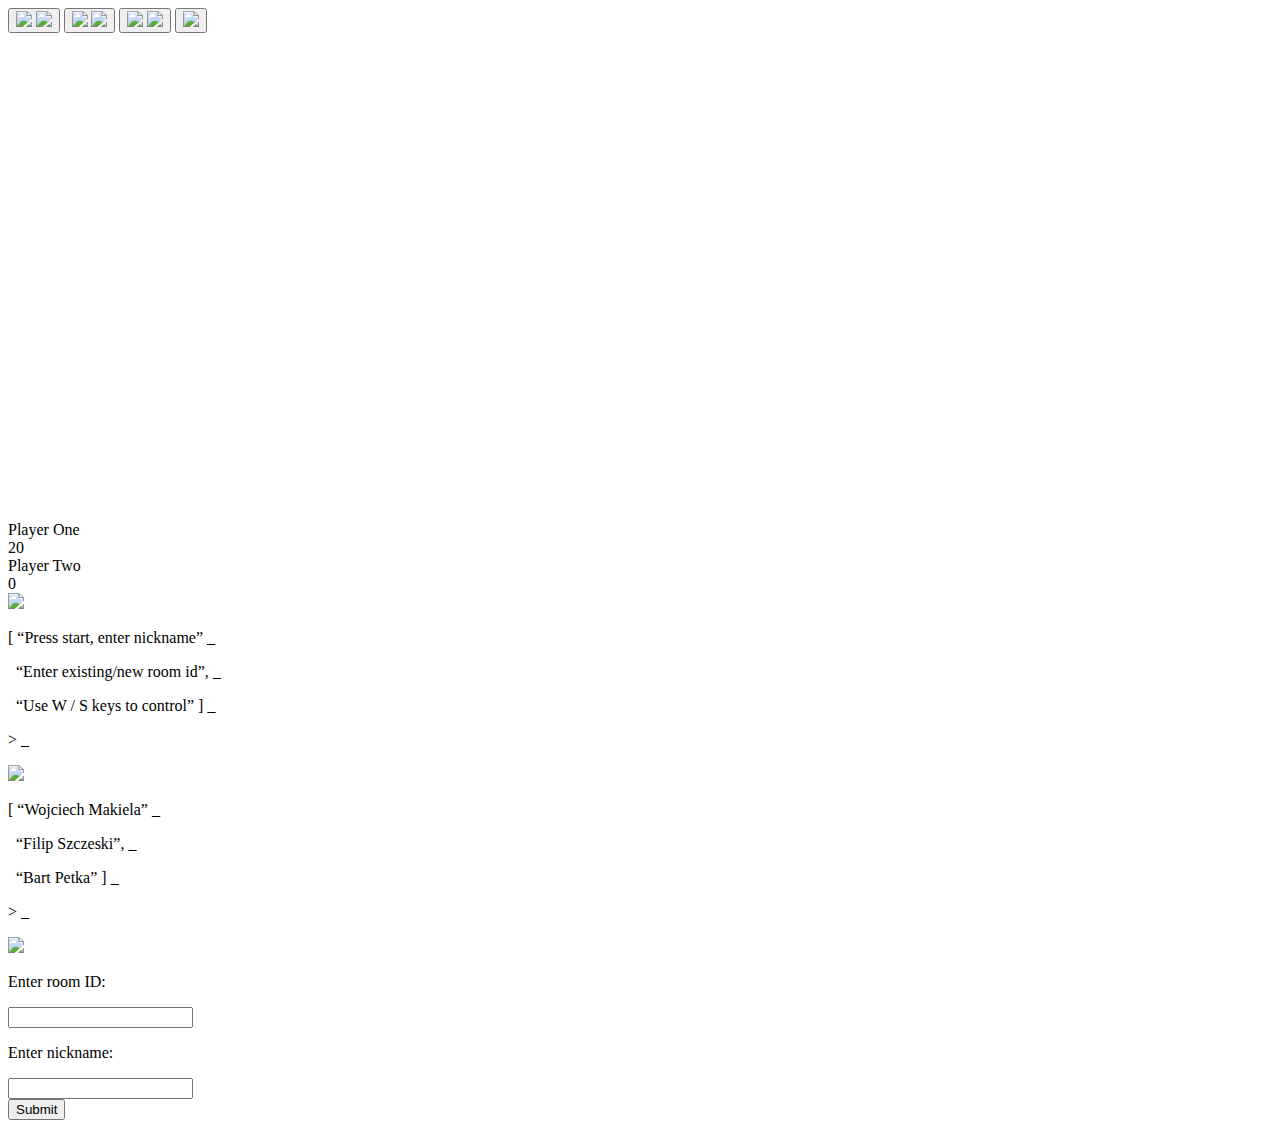
==== Pong/src/main/resources/static/html/index.html @ ed252414 "Upload restartButtonPressed.png" ====
<!DOCTYPE html>
<html>

<head>
  <link rel="shortcut icon" href="">
  <meta charset="utf-8">
  <link rel="stylesheet" href="/static/CSS/main.css" />
  <link href="https://fonts.googleapis.com/css?family=Press+Start+2P" rel="stylesheet">
  <!-- "Press Start 2P" -->
  <title>Pong</title>

</head>

<body onload="main()">

<div id="controlsContainerSidebar">

    <button id="newGameButton" class="inactive">
        <img id="newGameBtn" class="displayInline" src="/static/images/buttons/newGameButton.png">
        <img id="newGameBtnPressed" class="hide" src="/static/images/buttons/newGameButtonPressed.png">
    </button>

    <button id="instructionsButton" class="inactive">
        <img id="instructionsBtn" class="displayInline" src="/static/images/buttons/instructionsButton.png">
        <img id="instructionsBtnPressed" class="hide" src="/static/images/buttons/instructionsButtonPressed.png">
    </button>

    <button id="aboutButton" class="inactive">
        <img id="aboutBtn" class="displayInline" src="/static/images/buttons/aboutButton.png">
        <img id="aboutBtnPressed" class="hide" src="/static/images/buttons/aboutButtonPressed.png">
    </button>

    <button id="reset">
        <img id="resetGameBtn" class="displayInline" src="/static/images/buttons/restarButton.png">
    </button>
</div>

<div id="boardContainer">

    <canvas id="myCanvas" class="hide" width="800" height="480" style="border: 2px solid white"></canvas>

    <div id="playerDetailsContainer" class="hide">
        <div id="player1name" class="playerInfo">Player One</div>
        <div id="player1score" class="playerInfo">20</div>
        <div id="player2name" class="playerInfo">Player Two</div>
        <div id="player2score" class="playerInfo">0</div>
    </div>

    <img id="pixelLogo" class="displayInline" src="/static/images/pixelLogo.png">

    <div id="instructions" class="hide fakeConsole">

        <div class="fakeScreen">
            <p class="line1">&#91;&nbsp;&ldquo;Press start, enter nickname&rdquo;
                <span class="cursor1">_</span>
            </p>
            <p class="line2">&nbsp;&nbsp;&ldquo;Enter existing/new room id&rdquo;,
                <span class="cursor2">_</span>
            </p>
            <p class="line3">&nbsp;&nbsp;&ldquo;Use W / S keys to control&rdquo;&nbsp;&#93;
                <span class="cursor3">_</span>
            </p>
            <p class="line4">>
                <span class="cursor4">_</span>
            </p>
        </div>

    </div>

    <div id="about" class="hide fakeConsole">

        <div class="fakeScreen">
            <img id="pongTeamLogo" class="displayInline" src="/static/images/pongersTeamLogo.png">

            <p class="line1">&#91;&nbsp;&ldquo;Wojciech Makiela&rdquo;
                <span class="cursor1">_</span>
            </p>
            <p class="line2">&nbsp;&nbsp;&ldquo;Filip Szczeski&rdquo;,
                <span class="cursor2">_</span>
            </p>
            <p class="line3">&nbsp;&nbsp;&ldquo;Bart Petka&rdquo;&nbsp;&#93;
                <span class="cursor3">_</span>
            </p>
            <p class="line4">>
                <span class="cursor4">_</span>
            </p>
        </div>

    </div>

    <div id="joinGameroom" class="hide fakeConsole">

        <div class="fakeScreen">

            <img id="pixelLogoSmall" class="displayInline" src="/static/images/pixelLogoSmall.png">

            <div id="roomIdFormContainer">
                <p id="roomIdFormHeader" class="line1">Enter room ID:</p>
                <input type="text" id="roomId" class="inputForm roomIdFormField">
            </div>

            <div id="nicknameFormContainer">
                <p id="nicknameFormHeader" class="line1">Enter nickname:</p>
                <input type="text" id="nickName" class="inputForm nickNameField">
            </div>

            <input type="submit" id="sendGameRoomDetails">
        </div>
    </div>

</div>

</div>

<script src="/static/js/gameHandler.js"></script>
<script src="/static/js/gameBoard.js"></script>
<script src="/static/js/gameController.js"></script>
<script src="/static/js/main.js"></script>
<script src="/static/js/rackets.js"></script>
<script src="/static/js/layoutController.js"></script>

</body>

</html>
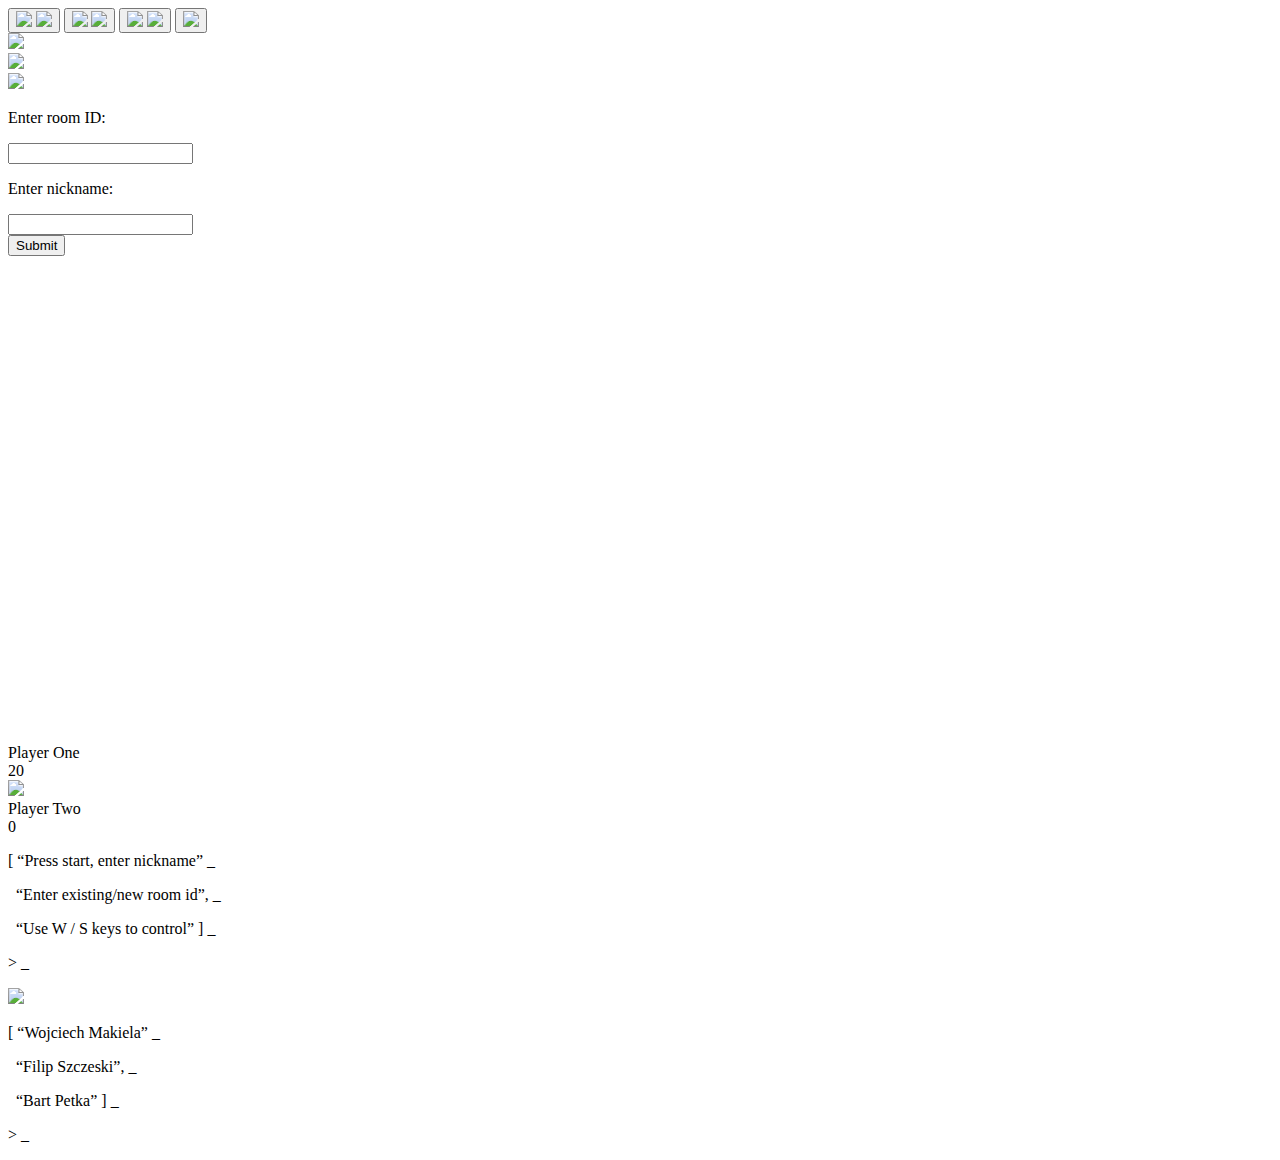
==== commit 40a8e3d8: "Responsive layout update: bugs fixed" ====
--- a/Pong/src/main/resources/static/html/index.html
+++ b/Pong/src/main/resources/static/html/index.html
@@ -2,122 +2,148 @@
 <html>
 
 <head>
-  <link rel="shortcut icon" href="">
-  <meta charset="utf-8">
-  <link rel="stylesheet" href="/static/CSS/main.css" />
-  <link href="https://fonts.googleapis.com/css?family=Press+Start+2P" rel="stylesheet">
-  <!-- "Press Start 2P" -->
-  <title>Pong</title>
+    <link rel="shortcut icon" href="">
+    <meta charset="utf-8">
+    <link rel="stylesheet" href="/static/CSS/main.css" />
+    <link href="https://fonts.googleapis.com/css?family=Press+Start+2P" rel="stylesheet">
+    <!-- "Press Start 2P" -->
+    <title>Pong</title>
 
 </head>
 
 <body onload="main()">
 
-<div id="controlsContainerSidebar">
+    <div id="box">
+        <div id="items">
+            <div id="controlsContainerSidebar">
 
-    <button id="newGameButton" class="inactive">
-        <img id="newGameBtn" class="displayInline" src="/static/images/buttons/newGameButton.png">
-        <img id="newGameBtnPressed" class="hide" src="/static/images/buttons/newGameButtonPressed.png">
-    </button>
+                <button id="newGameButton" class="inactive">
+                    <img id="newGameBtn" class="displayInline" src="/static/images/buttons/newGameButton.png">
+                    <img id="newGameBtnPressed" class="hide" src="/static/images/buttons/newGameButtonPressed.png">
+                </button>
 
-    <button id="instructionsButton" class="inactive">
-        <img id="instructionsBtn" class="displayInline" src="/static/images/buttons/instructionsButton.png">
-        <img id="instructionsBtnPressed" class="hide" src="/static/images/buttons/instructionsButtonPressed.png">
-    </button>
+                <button id="instructionsButton" class="inactive">
+                    <img id="instructionsBtn" class="displayInline" src="/static/images/buttons/instructionsButton.png">
+                    <img id="instructionsBtnPressed" class="hide" src="/static/images/buttons/instructionsButtonPressed.png">
+                </button>
 
-    <button id="aboutButton" class="inactive">
-        <img id="aboutBtn" class="displayInline" src="/static/images/buttons/aboutButton.png">
-        <img id="aboutBtnPressed" class="hide" src="/static/images/buttons/aboutButtonPressed.png">
-    </button>
+                <button id="aboutButton" class="inactive">
+                    <img id="aboutBtn" class="displayInline" src="/static/images/buttons/aboutButton.png">
+                    <img id="aboutBtnPressed" class="hide" src="/static/images/buttons/aboutButtonPressed.png">
+                </button>
 
-    <button id="reset">
-        <img id="resetGameBtn" class="displayInline" src="/static/images/buttons/restarButton.png">
-    </button>
-</div>
-
-<div id="boardContainer">
-
-    <canvas id="myCanvas" class="hide" width="800" height="480" style="border: 2px solid white"></canvas>
-
-    <div id="playerDetailsContainer" class="hide">
-        <div id="player1name" class="playerInfo">Player One</div>
-        <div id="player1score" class="playerInfo">20</div>
-        <div id="player2name" class="playerInfo">Player Two</div>
-        <div id="player2score" class="playerInfo">0</div>
+                <button id="reset">
+                    <img id="resetGameBtn" class="displayInline" src="/static/images/buttons/restarButton.png">
+                </button>
+            </div>
+        </div>
     </div>
 
-    <img id="pixelLogo" class="displayInline" src="/static/images/pixelLogo.png">
+    <div id="btn">
+        <div id="top"></div>
+        <div id="middle"></div>
+        <div id="bottom"></div>
+    </div>
 
-    <div id="instructions" class="hide fakeConsole">
 
-        <div class="fakeScreen">
-            <p class="line1">&#91;&nbsp;&ldquo;Press start, enter nickname&rdquo;
-                <span class="cursor1">_</span>
-            </p>
-            <p class="line2">&nbsp;&nbsp;&ldquo;Enter existing/new room id&rdquo;,
-                <span class="cursor2">_</span>
-            </p>
-            <p class="line3">&nbsp;&nbsp;&ldquo;Use W / S keys to control&rdquo;&nbsp;&#93;
-                <span class="cursor3">_</span>
-            </p>
-            <p class="line4">>
-                <span class="cursor4">_</span>
-            </p>
+    <div id="boardContainer">
+
+        <img id="screenFrame" src="/static/images/preparedOlderScreenCropped.png">
+
+        <!-- intro screen -->
+        <div id="intro" class="screenContent hide">
+            <img id="pixelLogo" src="/static/images/pixelLogo.png">
+        </div>
+
+        <!-- join game screen -->
+        <div id="joinGame" class="screenContent">
+            <div class="fakeScreen">
+                <img id="pixelLogoSmall" class="displayInline" src="/static/images/pixelLogoSmall.png">
+        
+                <div id="roomIdFormContainer">
+                    <p id="roomIdFormHeader" class="line1">Enter room ID:</p>
+                    <input type="text" id="roomId" class="inputForm roomIdFormField">
+                </div>
+        
+                <div id="nicknameFormContainer">
+                    <p id="nicknameFormHeader" class="line1">Enter nickname:</p>
+                    <input type="text" id="nickName" class="inputForm nickNameField">
+                </div>
+        
+                <input type="submit" id="sendGameRoomDetails">
+            </div>
+        </div>
+
+        <!-- game screen -->
+        <div id="game" class="screenContent hide">
+            <canvas id="myCanvas" width="800" height="480" style="border: 2px solid white"></canvas>
+
+            <div id="playerDetailsContainer">
+
+                <div id="player1">
+                    <div id="player1name" class="playerInfo">Player One</div>
+                    <div id="player1score" class="playerInfo">20</div>
+                </div>
+
+                <img id="playersDetailsLogo" src="/static/images/pixelLogoSmall.png">
+
+                <div id="player2">
+                    <div id="player2name" class="playerInfo">Player Two</div>
+                    <div id="player2score" class="playerInfo">0</div>
+                </div>
+            </div>
+        </div>
+
+
+
+        <div id="instructions" class="hide fakeConsole">
+
+            <div class="fakeScreen">
+                <p class="line1">&#91;&nbsp;&ldquo;Press start, enter nickname&rdquo;
+                    <span class="cursor1">_</span>
+                </p>
+                <p class="line2">&nbsp;&nbsp;&ldquo;Enter existing/new room id&rdquo;,
+                    <span class="cursor2">_</span>
+                </p>
+                <p class="line3">&nbsp;&nbsp;&ldquo;Use W / S keys to control&rdquo;&nbsp;&#93;
+                    <span class="cursor3">_</span>
+                </p>
+                <p class="line4">>
+                    <span class="cursor4">_</span>
+                </p>
+            </div>
+
+        </div>
+
+        <div id="about" class="hide fakeConsole">
+
+            <div class="fakeScreen">
+                <img id="pongTeamLogo" class="displayInline" src="/static/images/pongersTeamLogo.png">
+
+                <p class="line1">&#91;&nbsp;&ldquo;Wojciech Makiela&rdquo;
+                    <span class="cursor1">_</span>
+                </p>
+                <p class="line2">&nbsp;&nbsp;&ldquo;Filip Szczeski&rdquo;,
+                    <span class="cursor2">_</span>
+                </p>
+                <p class="line3">&nbsp;&nbsp;&ldquo;Bart Petka&rdquo;&nbsp;&#93;
+                    <span class="cursor3">_</span>
+                </p>
+                <p class="line4">>
+                    <span class="cursor4">_</span>
+                </p>
+            </div>
+
         </div>
 
     </div>
 
-    <div id="about" class="hide fakeConsole">
-
-        <div class="fakeScreen">
-            <img id="pongTeamLogo" class="displayInline" src="/static/images/pongersTeamLogo.png">
-
-            <p class="line1">&#91;&nbsp;&ldquo;Wojciech Makiela&rdquo;
-                <span class="cursor1">_</span>
-            </p>
-            <p class="line2">&nbsp;&nbsp;&ldquo;Filip Szczeski&rdquo;,
-                <span class="cursor2">_</span>
-            </p>
-            <p class="line3">&nbsp;&nbsp;&ldquo;Bart Petka&rdquo;&nbsp;&#93;
-                <span class="cursor3">_</span>
-            </p>
-            <p class="line4">>
-                <span class="cursor4">_</span>
-            </p>
-        </div>
-
     </div>
 
-    <div id="joinGameroom" class="hide fakeConsole">
-
-        <div class="fakeScreen">
-
-            <img id="pixelLogoSmall" class="displayInline" src="/static/images/pixelLogoSmall.png">
-
-            <div id="roomIdFormContainer">
-                <p id="roomIdFormHeader" class="line1">Enter room ID:</p>
-                <input type="text" id="roomId" class="inputForm roomIdFormField">
-            </div>
-
-            <div id="nicknameFormContainer">
-                <p id="nicknameFormHeader" class="line1">Enter nickname:</p>
-                <input type="text" id="nickName" class="inputForm nickNameField">
-            </div>
-
-            <input type="submit" id="sendGameRoomDetails">
-        </div>
-    </div>
-
-</div>
-
-</div>
-
-<script src="/static/js/gameHandler.js"></script>
-<script src="/static/js/gameBoard.js"></script>
-<script src="/static/js/gameController.js"></script>
-<script src="/static/js/main.js"></script>
-<script src="/static/js/rackets.js"></script>
-<script src="/static/js/layoutController.js"></script>
+    <script src="/static/js/Ball.js"></script>
+    <script src="/static/js/Racket.js"></script>
+    <script src="/static/js/GameController.js"></script>
+    <script src="/static/js/layoutController.js"></script>
 
 </body>
 
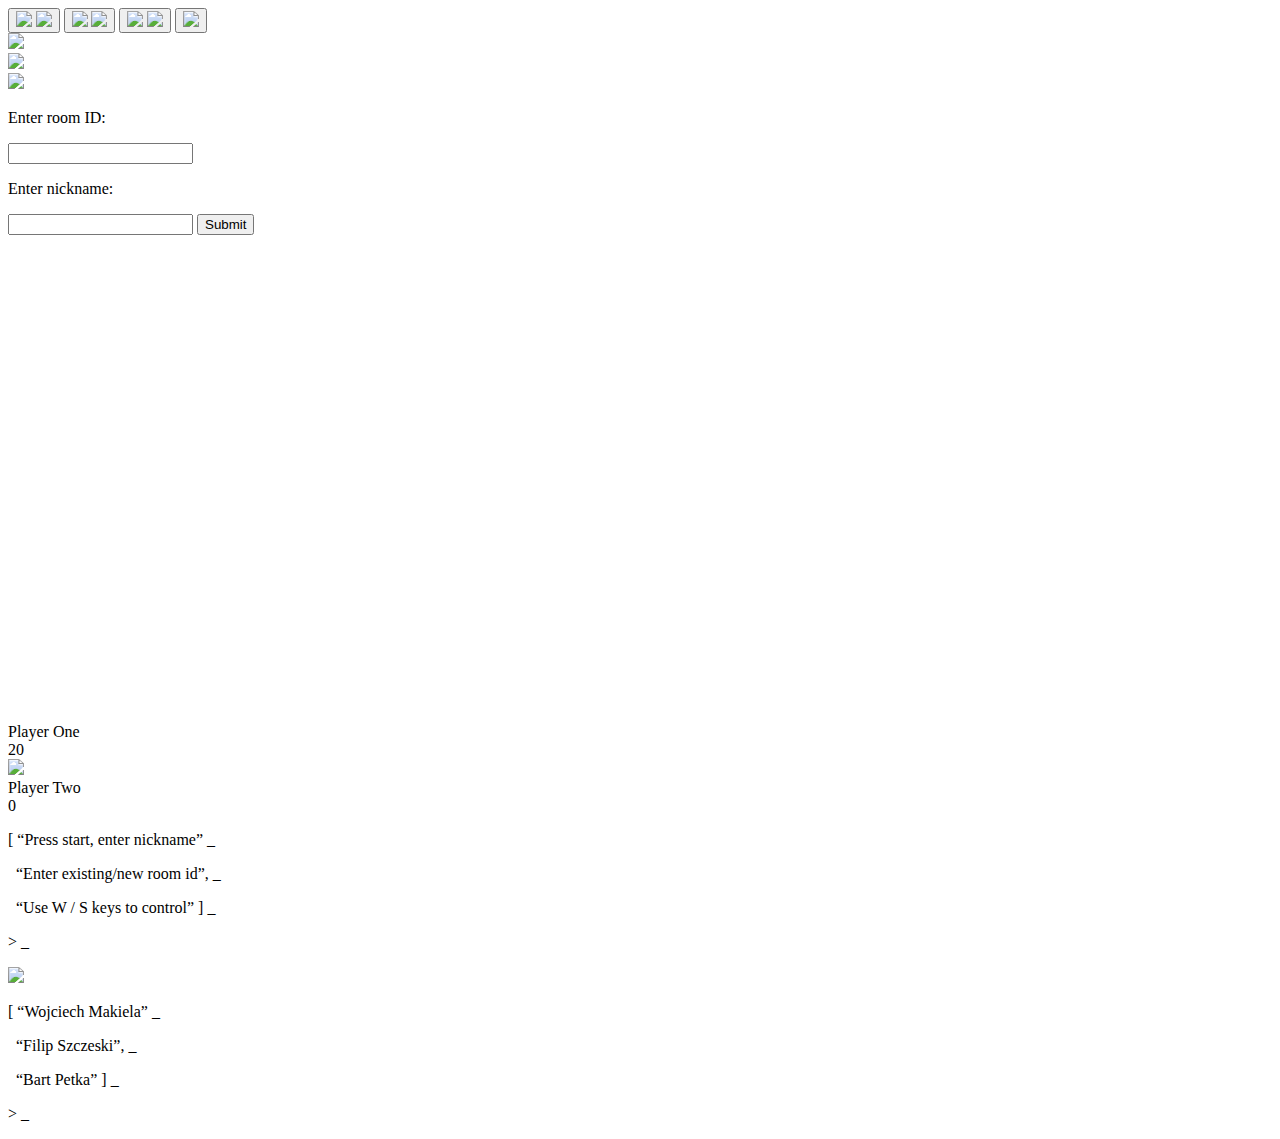
==== commit 0c73299f: "Layout fix: join game & main screen fix" ====
--- a/Pong/src/main/resources/static/html/index.html
+++ b/Pong/src/main/resources/static/html/index.html
@@ -51,26 +51,21 @@
         <img id="screenFrame" src="/static/images/preparedOlderScreenCropped.png">
 
         <!-- intro screen -->
-        <div id="intro" class="screenContent hide">
+        <div id="intro" class="screenContent">
             <img id="pixelLogo" src="/static/images/pixelLogo.png">
         </div>
 
         <!-- join game screen -->
-        <div id="joinGame" class="screenContent">
-            <div class="fakeScreen">
-                <img id="pixelLogoSmall" class="displayInline" src="/static/images/pixelLogoSmall.png">
+        <div id="joinGame" class="screenContent hide">
         
-                <div id="roomIdFormContainer">
-                    <p id="roomIdFormHeader" class="line1">Enter room ID:</p>
-                    <input type="text" id="roomId" class="inputForm roomIdFormField">
-                </div>
-        
-                <div id="nicknameFormContainer">
-                    <p id="nicknameFormHeader" class="line1">Enter nickname:</p>
-                    <input type="text" id="nickName" class="inputForm nickNameField">
-                </div>
-        
-                <input type="submit" id="sendGameRoomDetails">
+            <img id="joinGameLogo" src="/static/images/pixelLogoSmall.png">
+
+            <div id="joinGameFormContainer">
+                    <p class="formHeader">Enter room ID:</p>
+                    <input type="text" id="roomId" class="inputForm">
+                    <p class="formHeader">Enter nickname:</p>
+                    <input type="text" id="nickName" class="inputForm">
+                    <input type="submit" id="sendGameRoomDetails">
             </div>
         </div>
 
@@ -93,8 +88,6 @@
                 </div>
             </div>
         </div>
-
-
 
         <div id="instructions" class="hide fakeConsole">
 
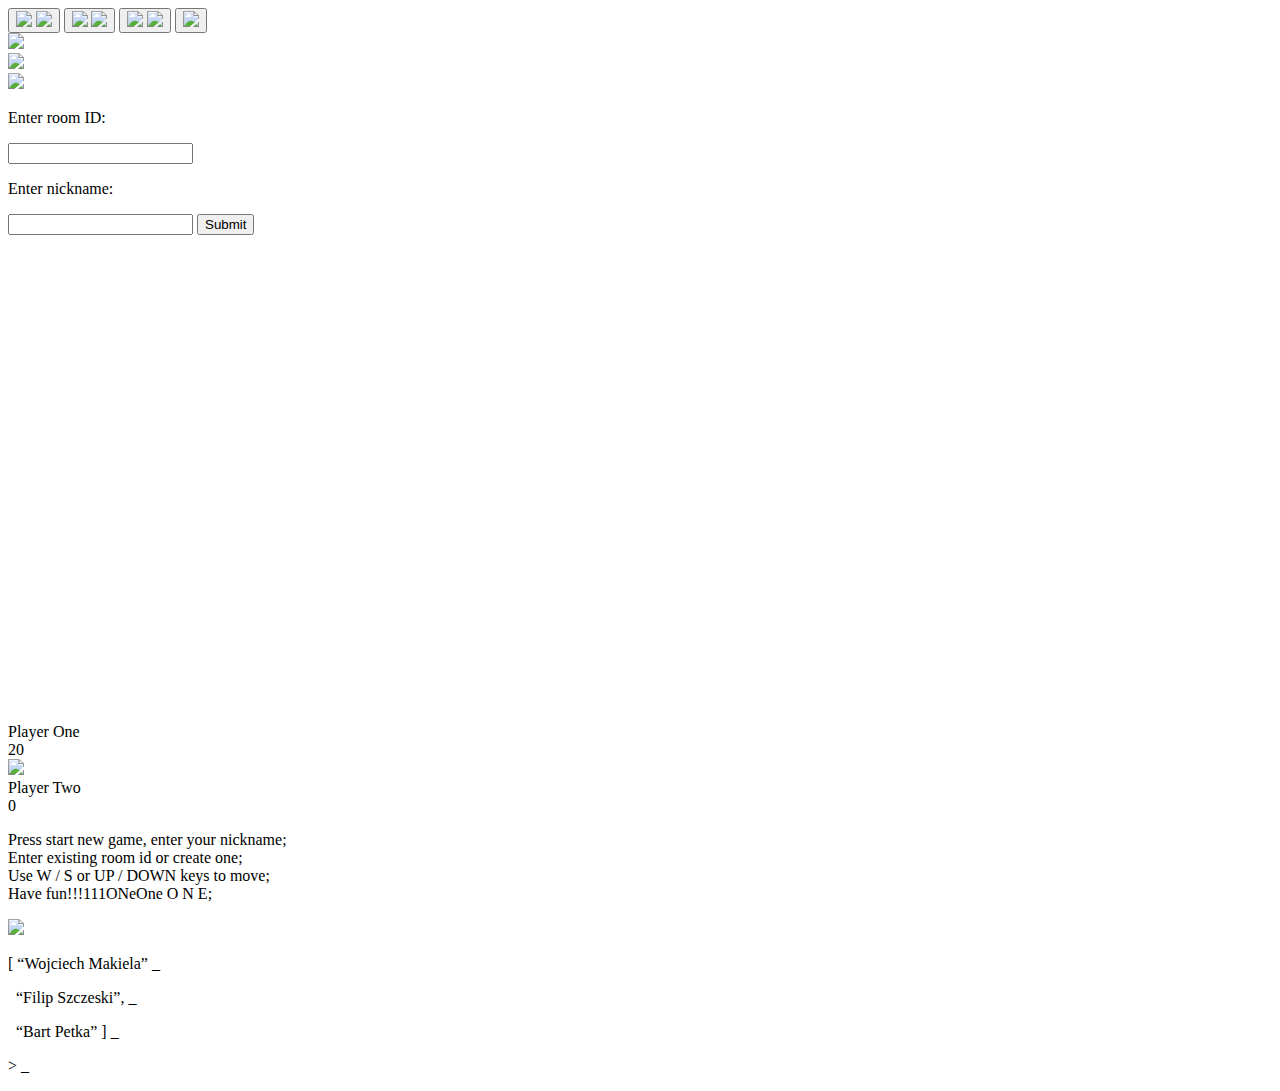
==== commit d08b7ef5: "Implement button switching mechanizm" ====
--- a/Pong/src/main/resources/static/html/index.html
+++ b/Pong/src/main/resources/static/html/index.html
@@ -11,29 +11,29 @@
 
 </head>
 
-<body onload="main()">
+<body>
 
     <div id="box">
         <div id="items">
             <div id="controlsContainerSidebar">
 
-                <button id="newGameButton" class="inactive">
+                <button id="newGameButton" class="menuButton inactive">
                     <img id="newGameBtn" class="displayInline" src="/static/images/buttons/newGameButton.png">
                     <img id="newGameBtnPressed" class="hide" src="/static/images/buttons/newGameButtonPressed.png">
                 </button>
 
-                <button id="instructionsButton" class="inactive">
+                <button id="instructionsButton" class="menuButton inactive">
                     <img id="instructionsBtn" class="displayInline" src="/static/images/buttons/instructionsButton.png">
                     <img id="instructionsBtnPressed" class="hide" src="/static/images/buttons/instructionsButtonPressed.png">
                 </button>
 
-                <button id="aboutButton" class="inactive">
+                <button id="aboutButton" class="menuButton inactive">
                     <img id="aboutBtn" class="displayInline" src="/static/images/buttons/aboutButton.png">
                     <img id="aboutBtnPressed" class="hide" src="/static/images/buttons/aboutButtonPressed.png">
                 </button>
 
                 <button id="reset">
-                    <img id="resetGameBtn" class="displayInline" src="/static/images/buttons/restarButton.png">
+                    <img id="resetGameBtn" class="menuButton displayInline" src="/static/images/buttons/restarButton.png">
                 </button>
             </div>
         </div>
@@ -51,7 +51,7 @@
         <img id="screenFrame" src="/static/images/preparedOlderScreenCropped.png">
 
         <!-- intro screen -->
-        <div id="intro" class="screenContent">
+        <div id="intro" class="screenContent displayInline">
             <img id="pixelLogo" src="/static/images/pixelLogo.png">
         </div>
 
@@ -89,28 +89,23 @@
             </div>
         </div>
 
-        <div id="instructions" class="hide fakeConsole">
+        <!-- how2play -->
+        <div id="instructions" class="screenContent hide">
 
-            <div class="fakeScreen">
-                <p class="line1">&#91;&nbsp;&ldquo;Press start, enter nickname&rdquo;
-                    <span class="cursor1">_</span>
-                </p>
-                <p class="line2">&nbsp;&nbsp;&ldquo;Enter existing/new room id&rdquo;,
-                    <span class="cursor2">_</span>
-                </p>
-                <p class="line3">&nbsp;&nbsp;&ldquo;Use W / S keys to control&rdquo;&nbsp;&#93;
-                    <span class="cursor3">_</span>
-                </p>
-                <p class="line4">>
-                    <span class="cursor4">_</span>
+            <div> 
+                <p id="instructionsString">
+                Press start new game, enter your nickname;<br>
+                Enter existing room id or create one;<br>
+                Use W / S or UP / DOWN keys to move;<br>
+                Have fun!!!111ONeOne O N E;
                 </p>
             </div>
 
         </div>
 
-        <div id="about" class="hide fakeConsole">
+        <div id="about" class="screenContent hide">
 
-            <div class="fakeScreen">
+            <div>
                 <img id="pongTeamLogo" class="displayInline" src="/static/images/pongersTeamLogo.png">
 
                 <p class="line1">&#91;&nbsp;&ldquo;Wojciech Makiela&rdquo;
@@ -137,6 +132,8 @@
     <script src="/static/js/Racket.js"></script>
     <script src="/static/js/GameController.js"></script>
     <script src="/static/js/layoutController.js"></script>
+    <script src="/static/js/ButtonModel.js"></script>
+    <script src="/static/js/ScreenContent.js"></script>
 
 </body>
 
